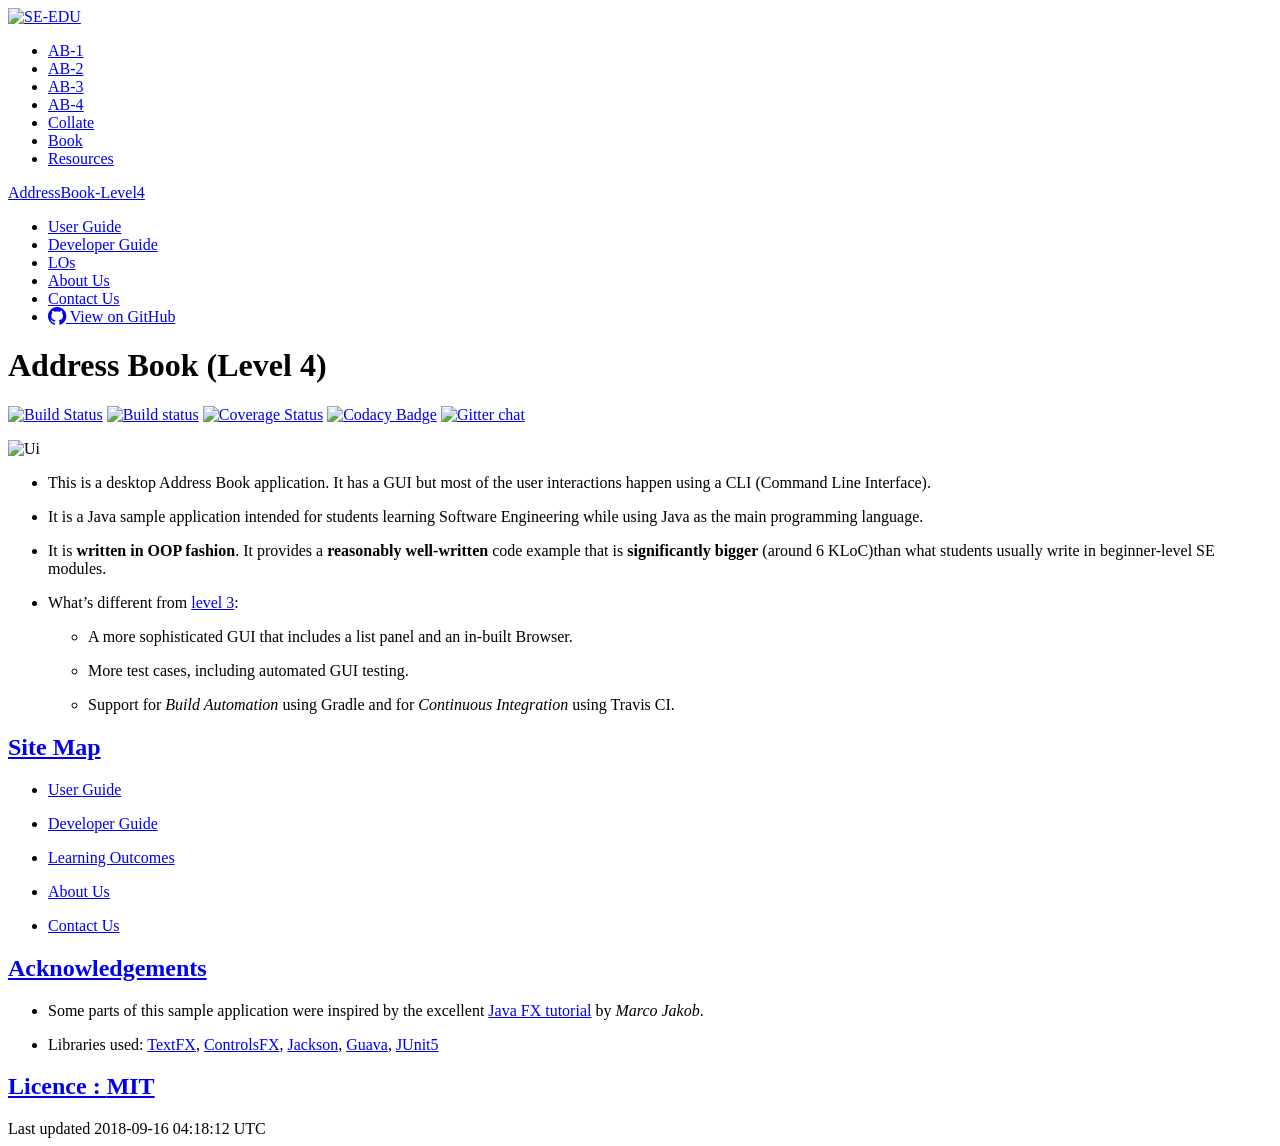
==== index.html @ 7052adc1 "Rebuild pages at 5383298a0ba19243fabb28e5621a6ba4c604b43c" ====
<!DOCTYPE html><html lang="en"><head><meta charset="UTF-8"><!--[if IE]><meta http-equiv="X-UA-Compatible" content="IE=edge"><![endif]--><meta name="viewport" content="width=device-width, initial-scale=1.0"><meta name="generator" content="Asciidoctor 1.5.6.1"><title>Address Book (Level 4)</title><link rel="stylesheet" href="stylesheets/gh-pages.css">
<link rel="stylesheet" href="https://cdnjs.cloudflare.com/ajax/libs/font-awesome/4.5.0/css/font-awesome.min.css">
<link rel="stylesheet" href="stylesheets/coderay-asciidoctor.css"></head><body class="article"><div id="seedu-header"><nav class="navbar navbar-lg navbar-light bg-lighter"><div class="container"><a class="navbar-brand" href="https://se-edu.github.io/"><img src="images/SeEduLogo.png" alt="SE-EDU"></a><ul class="navbar-nav"><li class="nav-item"><a class="nav-link" href="https://se-edu.github.io/addressbook-level1">AB-1</a></li><li class="nav-item"><a class="nav-link" href="https://se-edu.github.io/addressbook-level2">AB-2</a></li><li class="nav-item"><a class="nav-link" href="https://se-edu.github.io/addressbook-level3">AB-3</a></li><li class="nav-item"><a class="nav-link active" href="index.html">AB-4</a></li><li class="nav-item"><a class="nav-link" href="https://se-edu.github.io/collate">Collate</a></li><li class="nav-item"><a class="nav-link" href="https://se-edu.github.io/se-book">Book</a></li><li class="nav-item"><a class="nav-link" href="https://se-edu.github.io/learningresources">Resources</a></li></ul></div></nav></div><div id="site-header"><nav class="navbar navbar-light bg-light"><div class="container"><a class="navbar-brand" href="index.html">AddressBook-Level4</a><ul class="navbar-nav"><li class="nav-item"><a class="nav-link" href="UserGuide.html">User Guide</a></li><li class="nav-item"><a class="nav-link" href="DeveloperGuide.html">Developer Guide</a></li><li class="nav-item"><a class="nav-link" href="LearningOutcomes.html">LOs</a></li><li class="nav-item"><a class="nav-link" href="AboutUs.html">About Us</a></li><li class="nav-item"><a class="nav-link" href="ContactUs.html">Contact Us</a></li><li class="navitem"><a class="nav-link" href="https://github.com/se-edu/addressbook-level4"><span class="fa fa-github fa-lg" aria-hidden="true"></span>&nbsp;View on GitHub</a></li></ul></div></nav></div><div id="header"><h1>Address Book (Level 4)</h1></div><div id="content"><div id="preamble">
<div class="sectionbody">
<div class="paragraph">
<p><a href="https://travis-ci.org/se-edu/addressbook-level4"><span class="image"><img src="https://travis-ci.org/se-edu/addressbook-level4.svg?branch=master" alt="Build Status"></span></a>
<a href="https://ci.appveyor.com/project/damithc/addressbook-level4"><span class="image"><img src="https://ci.appveyor.com/api/projects/status/3boko2x2vr5cc3w2?svg=true" alt="Build status"></span></a>
<a href="https://coveralls.io/github/se-edu/addressbook-level4?branch=master"><span class="image"><img src="https://coveralls.io/repos/github/se-edu/addressbook-level4/badge.svg?branch=master" alt="Coverage Status"></span></a>
<a href="https://www.codacy.com/app/damith/addressbook-level4?utm_source=github.com&amp;utm_medium=referral&amp;utm_content=se-edu/addressbook-level4&amp;utm_campaign=Badge_Grade"><span class="image"><img src="https://api.codacy.com/project/badge/Grade/fc0b7775cf7f4fdeaf08776f3d8e364a" alt="Codacy Badge"></span></a>
<a href="https://gitter.im/se-edu/Lobby"><span class="image"><img src="https://badges.gitter.im/se-edu/Lobby.svg" alt="Gitter chat"></span></a></p>
</div>
<div class="imageblock">
<div class="content">
<img src="images/Ui.png" alt="Ui" width="600">
</div>
</div>
<div class="ulist">
<ul>
<li>
<p>This is a desktop Address Book application. It has a GUI but most of the user interactions happen using a CLI (Command Line Interface).</p>
</li>
<li>
<p>It is a Java sample application intended for students learning Software Engineering while using Java as the main programming language.</p>
</li>
<li>
<p>It is <strong>written in OOP fashion</strong>. It provides a <strong>reasonably well-written</strong> code example that is <strong>significantly bigger</strong> (around 6 KLoC)than what students usually write in beginner-level SE modules.</p>
</li>
<li>
<p>What&#8217;s different from <a href="https://github.com/se-edu/addressbook-level3">level 3</a>:</p>
<div class="ulist">
<ul>
<li>
<p>A more sophisticated GUI that includes a list  panel and an in-built Browser.</p>
</li>
<li>
<p>More test cases, including automated GUI testing.</p>
</li>
<li>
<p>Support for <em>Build Automation</em> using Gradle and for <em>Continuous Integration</em> using Travis CI.</p>
</li>
</ul>
</div>
</li>
</ul>
</div>
</div>
</div>
<div class="sect1">
<h2 id="site-map"><a class="link" href="#site-map">Site Map</a></h2>
<div class="sectionbody">
<div class="ulist">
<ul>
<li>
<p><a href="UserGuide.html">User Guide</a></p>
</li>
<li>
<p><a href="DeveloperGuide.html">Developer Guide</a></p>
</li>
<li>
<p><a href="LearningOutcomes.html">Learning Outcomes</a></p>
</li>
<li>
<p><a href="AboutUs.html">About Us</a></p>
</li>
<li>
<p><a href="ContactUs.html">Contact Us</a></p>
</li>
</ul>
</div>
</div>
</div>
<div class="sect1">
<h2 id="acknowledgements"><a class="link" href="#acknowledgements">Acknowledgements</a></h2>
<div class="sectionbody">
<div class="ulist">
<ul>
<li>
<p>Some parts of this sample application were inspired by the excellent <a href="http://code.makery.ch/library/javafx-8-tutorial/">Java FX tutorial</a> by
<em>Marco Jakob</em>.</p>
</li>
<li>
<p>Libraries used: <a href="https://github.com/TestFX/TestFX">TextFX</a>, <a href="https://bitbucket.org/controlsfx/controlsfx/">ControlsFX</a>, <a href="https://github.com/FasterXML/jackson">Jackson</a>, <a href="https://github.com/google/guava">Guava</a>, <a href="https://github.com/junit-team/junit5">JUnit5</a></p>
</li>
</ul>
</div>
</div>
</div>
<div class="sect1">
<h2 id="licence-a-href-license-mit-a"><a class="link" href="#licence-a-href-license-mit-a">Licence : <a href="LICENSE">MIT</a></a></h2>
<div class="sectionbody">

</div>
</div></div><div id="footer"><div class="container"><div id="footer-text">Last updated 2018-09-16 04:18:12 UTC</div></div></div></body></html>
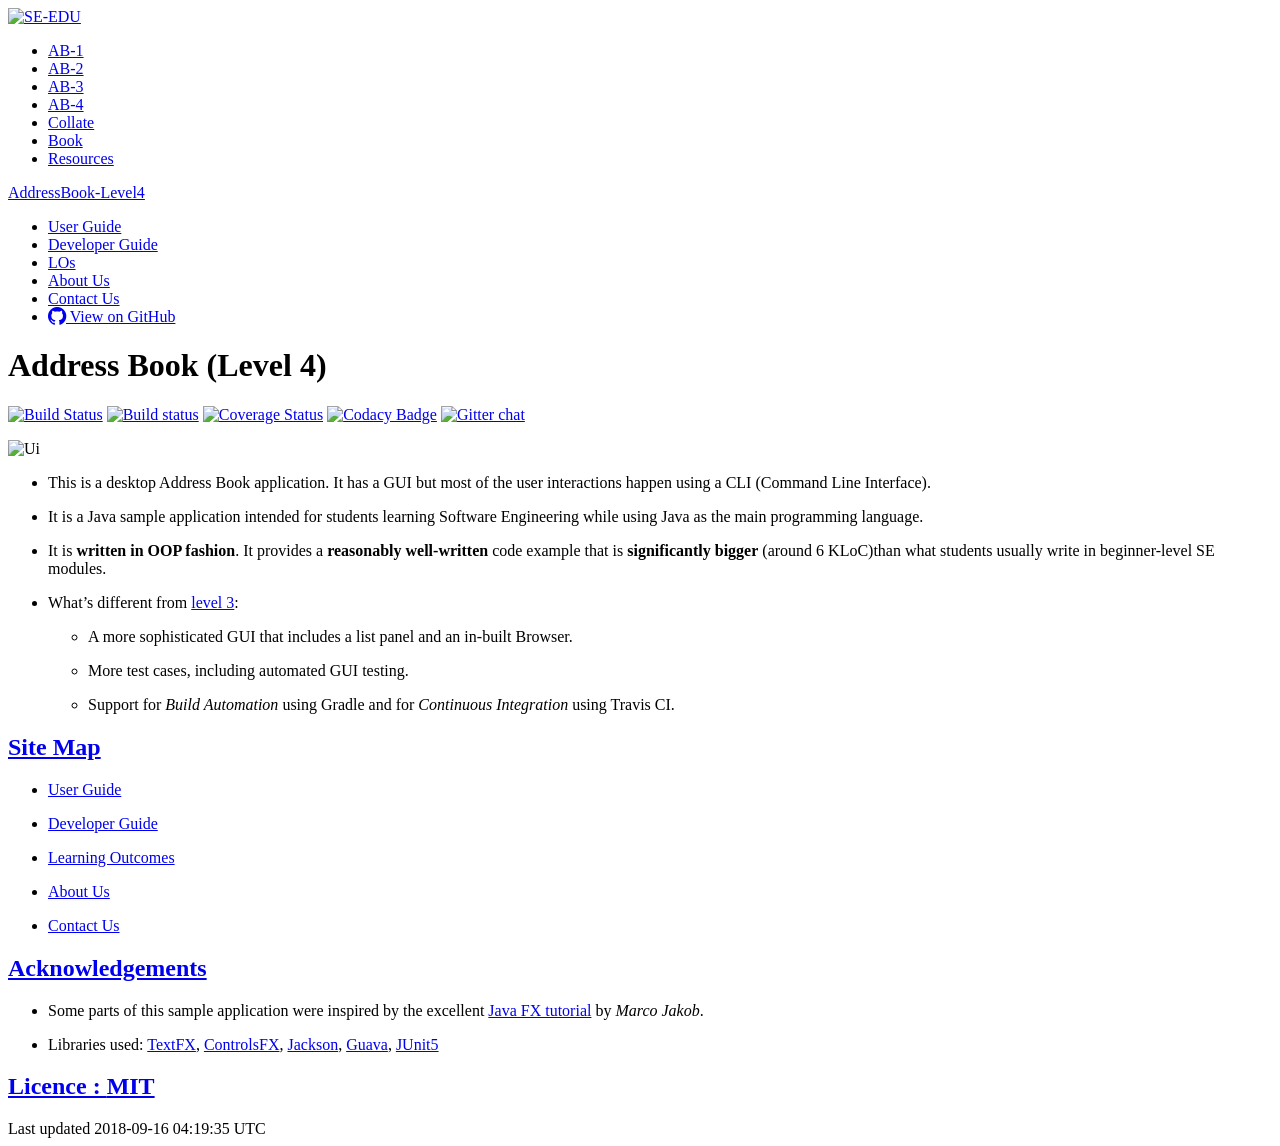
==== commit c6686250: "Rebuild pages at 07880a7cb5c94c2a88bb0812f2a1a22c73ce5a99" ====
--- a/index.html
+++ b/index.html
@@ -90,4 +90,4 @@
 <div class="sectionbody">
 
 </div>
-</div></div><div id="footer"><div class="container"><div id="footer-text">Last updated 2018-09-16 04:18:12 UTC</div></div></div></body></html>+</div></div><div id="footer"><div class="container"><div id="footer-text">Last updated 2018-09-16 04:19:35 UTC</div></div></div></body></html>
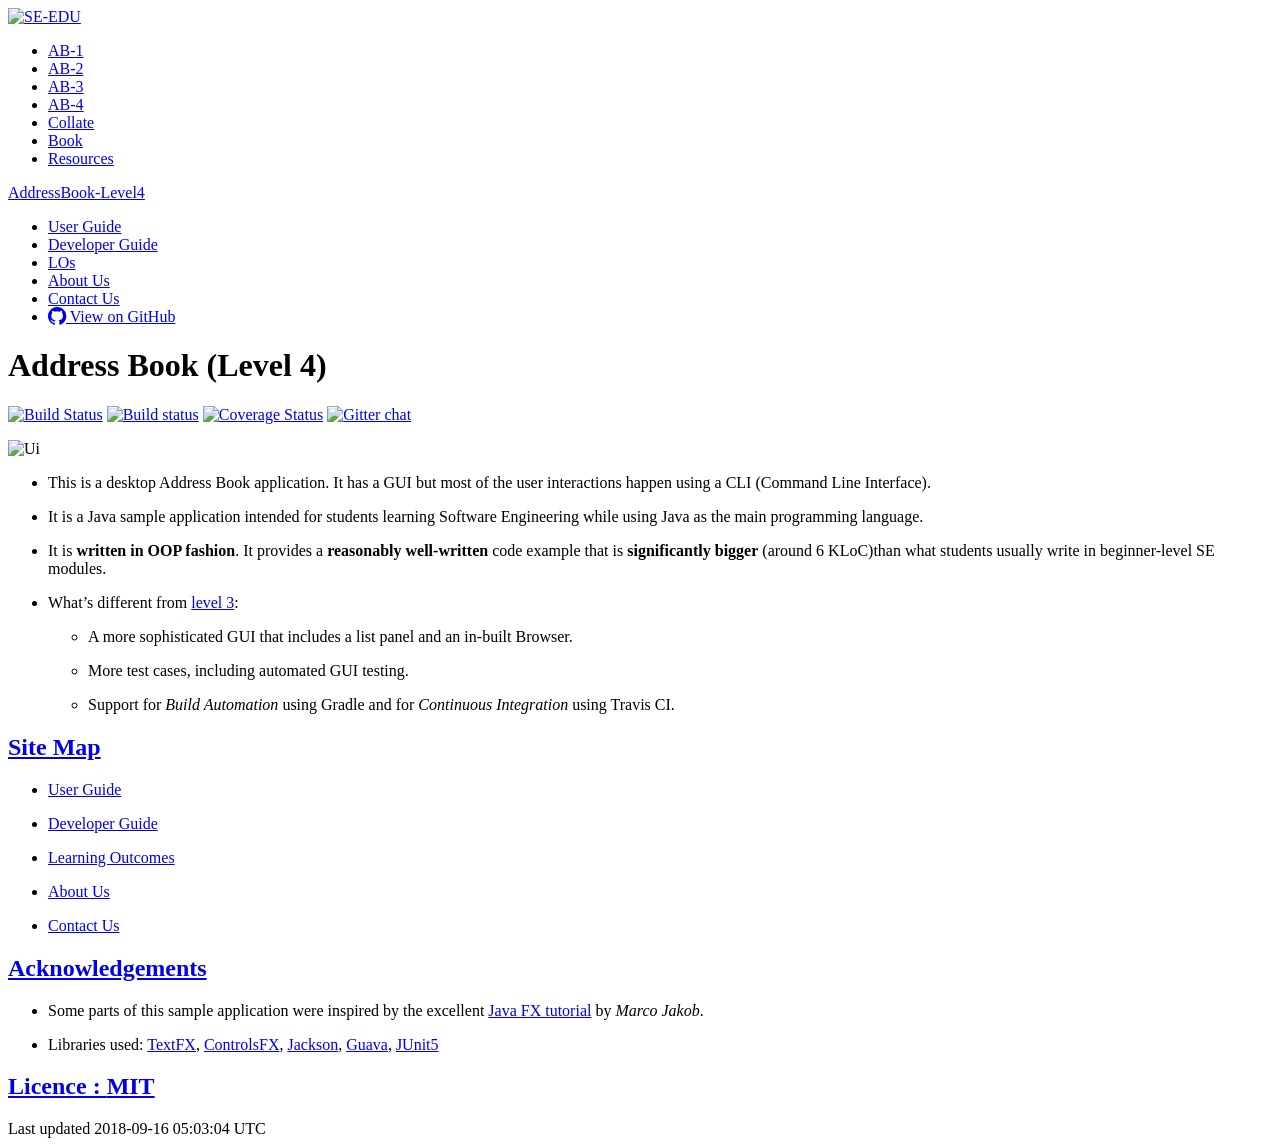
==== commit 9032bcf5: "Rebuild pages at 49b063da58915f3268848cc857763fd7f9fe58d8" ====
--- a/index.html
+++ b/index.html
@@ -3,10 +3,9 @@
 <link rel="stylesheet" href="stylesheets/coderay-asciidoctor.css"></head><body class="article"><div id="seedu-header"><nav class="navbar navbar-lg navbar-light bg-lighter"><div class="container"><a class="navbar-brand" href="https://se-edu.github.io/"><img src="images/SeEduLogo.png" alt="SE-EDU"></a><ul class="navbar-nav"><li class="nav-item"><a class="nav-link" href="https://se-edu.github.io/addressbook-level1">AB-1</a></li><li class="nav-item"><a class="nav-link" href="https://se-edu.github.io/addressbook-level2">AB-2</a></li><li class="nav-item"><a class="nav-link" href="https://se-edu.github.io/addressbook-level3">AB-3</a></li><li class="nav-item"><a class="nav-link active" href="index.html">AB-4</a></li><li class="nav-item"><a class="nav-link" href="https://se-edu.github.io/collate">Collate</a></li><li class="nav-item"><a class="nav-link" href="https://se-edu.github.io/se-book">Book</a></li><li class="nav-item"><a class="nav-link" href="https://se-edu.github.io/learningresources">Resources</a></li></ul></div></nav></div><div id="site-header"><nav class="navbar navbar-light bg-light"><div class="container"><a class="navbar-brand" href="index.html">AddressBook-Level4</a><ul class="navbar-nav"><li class="nav-item"><a class="nav-link" href="UserGuide.html">User Guide</a></li><li class="nav-item"><a class="nav-link" href="DeveloperGuide.html">Developer Guide</a></li><li class="nav-item"><a class="nav-link" href="LearningOutcomes.html">LOs</a></li><li class="nav-item"><a class="nav-link" href="AboutUs.html">About Us</a></li><li class="nav-item"><a class="nav-link" href="ContactUs.html">Contact Us</a></li><li class="navitem"><a class="nav-link" href="https://github.com/se-edu/addressbook-level4"><span class="fa fa-github fa-lg" aria-hidden="true"></span>&nbsp;View on GitHub</a></li></ul></div></nav></div><div id="header"><h1>Address Book (Level 4)</h1></div><div id="content"><div id="preamble">
 <div class="sectionbody">
 <div class="paragraph">
-<p><a href="https://travis-ci.org/se-edu/addressbook-level4"><span class="image"><img src="https://travis-ci.org/se-edu/addressbook-level4.svg?branch=master" alt="Build Status"></span></a>
+<p><a href="https://travis-ci.org/CS2103-AY1819S1-T16-3/main"><span class="image"><img src="https://travis-ci.org/CS2103-AY1819S1-T16-3/main.svg?branch=master" alt="Build Status"></span></a>
 <a href="https://ci.appveyor.com/project/damithc/addressbook-level4"><span class="image"><img src="https://ci.appveyor.com/api/projects/status/3boko2x2vr5cc3w2?svg=true" alt="Build status"></span></a>
 <a href="https://coveralls.io/github/se-edu/addressbook-level4?branch=master"><span class="image"><img src="https://coveralls.io/repos/github/se-edu/addressbook-level4/badge.svg?branch=master" alt="Coverage Status"></span></a>
-<a href="https://www.codacy.com/app/damith/addressbook-level4?utm_source=github.com&amp;utm_medium=referral&amp;utm_content=se-edu/addressbook-level4&amp;utm_campaign=Badge_Grade"><span class="image"><img src="https://api.codacy.com/project/badge/Grade/fc0b7775cf7f4fdeaf08776f3d8e364a" alt="Codacy Badge"></span></a>
 <a href="https://gitter.im/se-edu/Lobby"><span class="image"><img src="https://badges.gitter.im/se-edu/Lobby.svg" alt="Gitter chat"></span></a></p>
 </div>
 <div class="imageblock">
@@ -90,4 +89,4 @@
 <div class="sectionbody">
 
 </div>
-</div></div><div id="footer"><div class="container"><div id="footer-text">Last updated 2018-09-16 04:19:35 UTC</div></div></div></body></html>+</div></div><div id="footer"><div class="container"><div id="footer-text">Last updated 2018-09-16 05:03:04 UTC</div></div></div></body></html>
